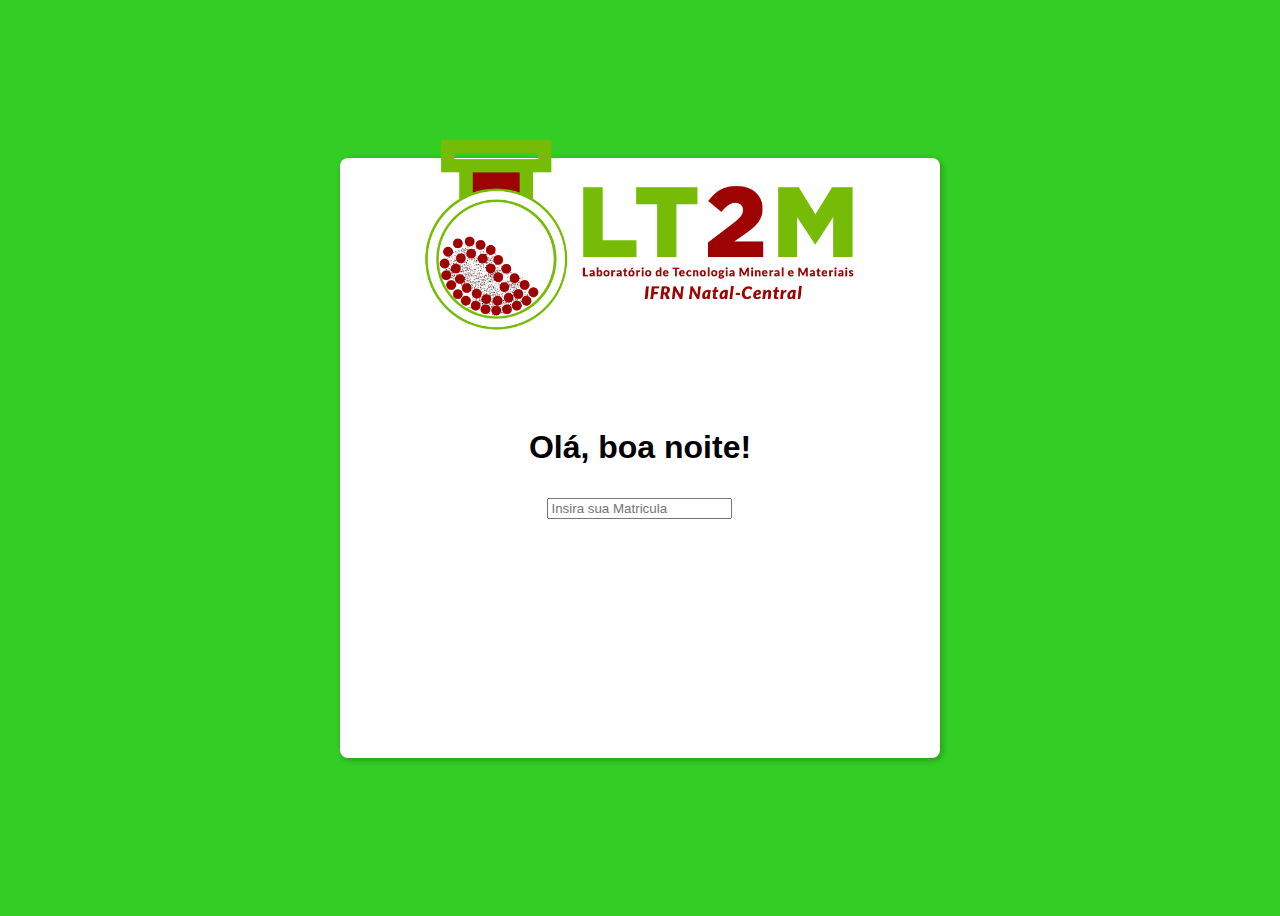
==== index.html @ 914abee0 "Add files via upload" ====
<!DOCTYPE html>
<html lang="en">
  <head>
    <meta charset="UTF-8" />
    <meta name="viewport" content="width=device-width, initial-scale=1.0" />

    <link rel="stylesheet" href="style.css" />
    <title>Sim ou Não</title>
    <style>
      .logo {
        position: absolute;
        top: 0;
        left: 0;
        right: 0;
        margin-top: -80px;
        text-align: center;
      }

      .logo img {
        max-width: 600px;
        height: auto;
        width: 80%;
      }
    </style>
  </head>
  <body>
    <div class="card" id="card">
      <div class="logo">
        <img src="logo.png" alt="Logo" />
      </div>
      <div class="question" id="question">
        <p>Olá, boa noite!</p>
        <div class="buttons">
          <input type="text" id="input" placeholder="Insira sua Matricula" />
        </div>
      </div>
    </div>
    <script src="script.js"></script>
  </body>
</html>
---- style.css ----
body {
    display: flex;
    align-items: center;
    justify-content: center;
    height: 100vh;

    background-color: #33cd25;
}

.card {
    display: flex;
    justify-content: center;
    align-items: center;
    flex-direction: column;

    height: 600px;
    width: 600px;

    background-color: #fff;
    border-radius: 8px;
    box-shadow: 2px 2px 5px 1px rgba(0, 0, 0, 0.2);
}

.card > .question p {
    font-size: 32px;
    font-family: sans-serif;
    font-weight: 600;
}

.buttons {
    display: flex;
    align-items: center;
    justify-content: center;
    gap: 16px;
}

.btn-yes, .btn-no {
    height: 48px;
    width: 100px;

    border: none;
    border-radius: 8px;
    font-size: 16px;
    font-weight: bold;
    cursor: pointer;
}

.btn-yes {
    background-color: #9AFF9A;
}

.btn-no {
    background-color: #FF4040;
    color: #fff;
}

.answer {
    display: none;
}

.answer > p {
    font-size: 48px;
    font-family: sans-serif;
    font-weight: bold;
    color: #7aff6e;
    text-shadow: 1px 1px #000;
}
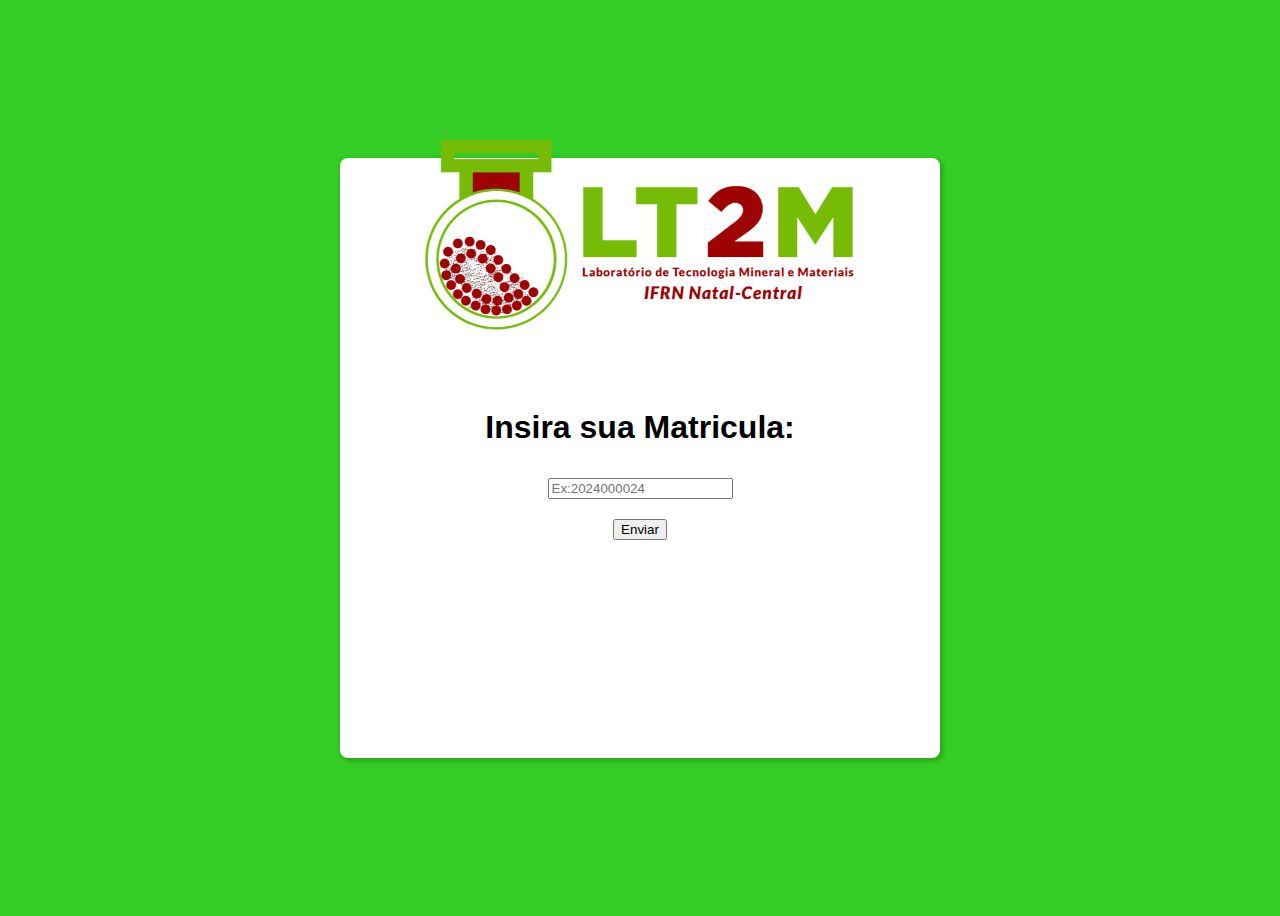
==== commit 1f526c59: "Conserto de bugs visuais" ====
--- a/index.html
+++ b/index.html
@@ -5,10 +5,10 @@
     <meta name="viewport" content="width=device-width, initial-scale=1.0" />
 
     <link rel="stylesheet" href="style.css" />
-    <title>Sim ou Não</title>
+    <title>Frequencia LT2M</title>
     <style>
       .logo {
-        position: absolute;
+        position: fixed;
         top: 0;
         left: 0;
         right: 0;
@@ -21,6 +21,11 @@
         height: auto;
         width: 80%;
       }
+
+      .submit-button {
+        text-align: center;
+        margin-top: 20px;
+      }
     </style>
   </head>
   <body>
@@ -29,9 +34,12 @@
         <img src="logo.png" alt="Logo" />
       </div>
       <div class="question" id="question">
-        <p>Olá, boa noite!</p>
+        <p>Insira sua Matricula:</p>
         <div class="buttons">
-          <input type="text" id="input" placeholder="Insira sua Matricula" />
+          <input type="text" id="input" placeholder="Ex:2024000024" />
+        </div>
+        <div class="submit-button">
+          <button type="button" onclick="redirectToSubpage()">Enviar</button>
         </div>
       </div>
     </div>
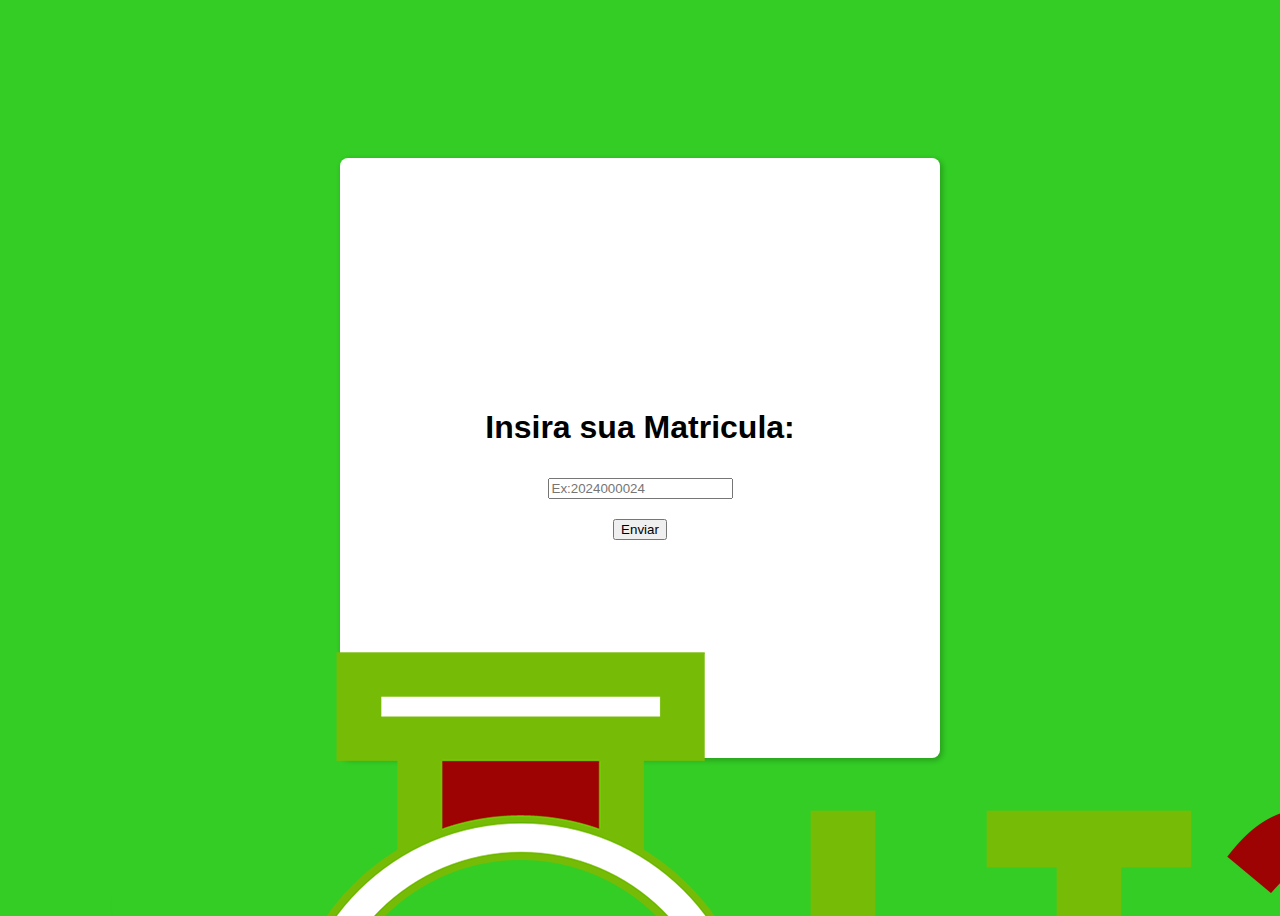
==== commit a3a53eb3: "update" ====
--- a/index.html
+++ b/index.html
@@ -17,9 +17,9 @@
       }
 
       .logo img {
-        max-width: 600px;
+        /* max-width: 600px; */
         height: auto;
-        width: 80%;
+        /* width: 80%; */
       }
 
       .submit-button {
